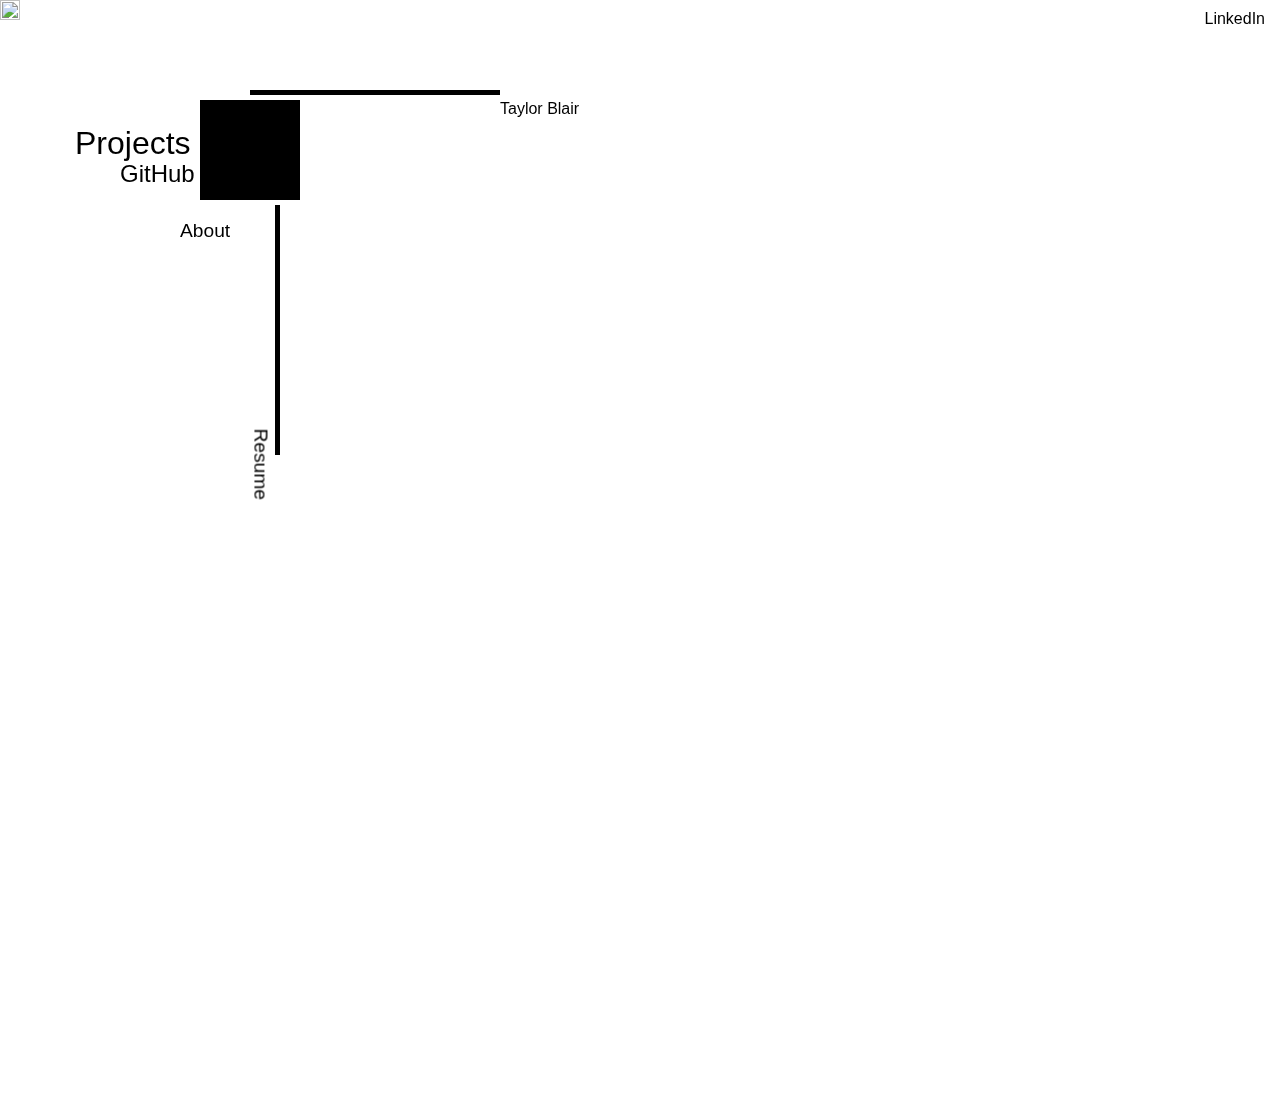
==== index.html @ 354bc7a9 "trying again" ====
<!DOCTYPE html>
<html lang="en">
  <head>
    <meta charset="UTF-8" />
    <meta http-equiv="X-UA-Compatible" content="IE=edge" />
    <meta name="viewport" content="width=device-width, initial-scale=1.0" />
    <link rel="stylesheet" href="homeog.css" />
    <link
      rel="stylesheet"
      href="https://cdn.jsdelivr.net/gh/devicons/devicon@v2.15.1/devicon.min.css"
    />
    <link rel="preconnect" href="https://fonts.googleapis.com" />
    <link rel="preconnect" href="https://fonts.gstatic.com" crossorigin />
    <link
      href="https://fonts.googleapis.com/css2?family=Catamaran:wght@300&display=swap"
      rel="stylesheet"
    />
    <title>Portfolio Home | Taylor Blair</title>
  </head>
  <body>




    <section id="top">
      <a id="image"></a>
      <div class="top-container">
        <style>
            .parent {
                position:absolute;
                width: 100%;
                height: 110%;
            }
            .image1 {
                width: fit-content;
                height: fit-content;
                position: absolute;
                overflow-y: hidden;
                overflow-x: hidden;
                background-repeat: no-repeat;
                background-size: cover;
                image-rendering: optimizeQuality;
                image-rendering: crisp-edges;
          
              
            }
            .image2 {
                margin-top: 0;
                width: fit-content;
                height: fit-content;
                overflow-y: hidden;
                overflow-x: hidden;
                position: absolute;
                background-repeat: no-repeat;
                background-size: cover;
                image-rendering: optimizeQuality;
                image-rendering: crisp-edges;
                        
                         }
          </style>
        </head>
        <nav class="navbar">
    
            <ul class="link-selectors">
              
              
            </ul>
            <ul class="nav-selectors">
              
              <a class="nav-link" href="https://www.linkedin.com/in/taylor-blairr/"
                >LinkedIn</a>
      
            </ul>
          </nav>
        <body>
          <div class="parent">
            <img class="image1" src="https://imgur.com/ekpcjFR.png" />
            <img class="image2" src="https://imgur.com/clYC2AC.png" />
          </div>
        <div class="box"></div>

        <p class="box1"></p>
        <p class="box2"></p>
        <p class="box3"></p>
        <p class="name">Taylor Blair</p>
        
      </div>
    </section>

    <section id="link-container">
      <a class="about" href="aboutfromhome.html">About</a>
      <a class="projects" href="projectsfromhome.html">Projects</a>
      <a
        class="resume"
        href="https://docs.google.com/document/d/1P2zIkbtU6V2x8CGp-a3lzI-mpsRFzjpF_zj5zXHU41s/edit?usp=sharing"
        >Resume</a
      >
      <a class="git" href="https://github.com/Taylorblairr">GitHub</a>
    </section>
    <!-- <section id="about">
        <h1 class="bio-text">Who am I?</h1>

        <div class="about-container">
            <div class="photo">
                <img class ="about-photo" src="https://i.imgur.com/AYAQxtA.jpg"/>
            </div>
            <div class="bio">

                <p class="bio-text">I am a creative based in Utah who specializes in front-end web design and development, graphic and product design, video editing and audio mastering with a passion for creating new and worth while experiences for others.
            </div> -->
    <!-- <section id="my-skills">
                <h1 class="skills">My skills</h1>
                        <div class="tech-icons">
        
                            <div class="icon">
                                <i class="devicon-react-plain"></i>
                                <p class="icon-text">REACT</p>
                            </div>
                                
                            <div class="icon">
                                <i class="devicon-bootstrap-plain"></i>
                                <p class="icon-text">BOOTSTRAP</p>
                            </div> 
                            
                            <div class="icon">
                                <i class="devicon-javascript-plain"></i>
                                <p class="icon-text">JAVASCRIPT</p>
                            </div>
        
                            <div class="icon">
                                <i class="devicon-nodejs-plain"></i>
                                <p class="icon-text">NODEJS</p>
                            </div>
        
                            <div class="icon">
                                <i class="devicon-postgresql-plain"></i>
                                <p class="icon-text">POSTGRESQL</p>
                            </div>
        
                            <div class="icon">
                                <i class="devicon-heroku-original"></i>
                                <p class="icon-text">HEROKU</p>
                            </div>
        
                            <div class="icon">
                                <i class="devicon-express-original"></i>
                                <p class="icon-text">EXPRESS</p>
                            </div>
        
                            <div class="icon">
                                <i class="devicon-github-original"></i>
                                <p class="icon-text">GITHUB</p>
                            </div>
        
                            <div class="icon">
                                <i class="devicon-html5-plain"></i>
                                <p class="icon-text">HTML</p>
                            </div>
        
                            <div class="icon">
                                <i class="devicon-css3-plain"></i>
                                <p class="icon-text">CSS</p>
                            </div>
        
                        </div>
        
            </section>
             -->
    <!-- </div>  
        
        
    </section>

    
    <section id="projects">
        <h1 class="projects-header">Coding Projects</h1>
        <div class="projects-container">
        
                <div class="first-project">
                    <div class="project-card">
                        <div class="project-body">
                            <p class="project-body-header">PHMI Cassette Sales Page</p>
                            <img class="project-photo" src="https://i.imgur.com/jyp89qk.png"/>
                            <p class="project-body-text">A full-stack web application that allows users to pull in stock items from a PostgreSQL database. 
                             It uses axios requests to pull from the database and pushes the stock to the front-end.
                            </p>
                            <p class="project-framework">Javascript | HTML | CSS | Node.js | Express | CORS | Axios | PostgreSQL | JSON</p>
                            <div class="project-links">
                                <a class="project-link" href="https://www.youtube.com/watch?v=ZJTH6AJgSHM">Demo Video</a>
                                <a class="project-link" href="https://github.com/Taylorblairr/Foundations-Capstone">Github</a>
                            </div>
                        </div>
                    </div>
             
            </div>
            <div class="second-project">
                <div class="project-card">
                    <div class="project-body">
                        <p class="project-body-header">VegViews</p>
                        <img class="project-photo" src="https://i.imgur.com/1KsMj4O.png"/>
                        <p class="project-body-text">A full-stack web application that allows users to submit and review/rate vegan and vegetarian products with added integration for comments on reviews 
                        </p>
                        <p class="project-framework">Javascript | HTML | CSS | React | Bootstrap | Node.js | Express | CORS | Axios | PostgreSQL | PHPADMIN | JSON</p>
                        <div class="project-links">
                            <a class="project-link" href="https://www.youtube.com/watch?v=w_sQ6Ti1ooM">Demo Video</a>
                            <a class="project-link" href="https://github.com/Taylorblairr/vegviews">Github</a>
                        </div>
                    </div>
                </div>
        </div>
    </section>

    <section id="projects2">
        <h1 class="projects-header">Creative Projects</h1>
        <div class="projects-container">
           
                <div class="first-project">
                    <div class="project-card">
                        <div class="project-body">
                            <p class="project-body-header">PHMI</p>
                            <img class="project-photo" src="https://i.imgur.com/LQJwnse.jpg"/>
                            <p class="project-body-text">A long running DIY music label. Founded by me in 2014, housing primarily ambient and experimental music. I have handled all product design and marketing for this project, from cassettes to mini CDs, digital releases and short films
                            </p>
                            <p class="project-framework">Photoshop | Audio Mastering | Advertising | Product Design | Premiere Pro </p>
                            <div class="project-links">
                                <a class="project-link" href="https://pleasehatemeincc.bandcamp.com/merch">Products I have designed</a>
                            </div>
                        </div>
                    </div>
               
            </div>
            <div class="second-project">
                <div class="project-card">
                    <div class="project-body">
                        <p class="project-body-header">Pray For The People</p>
                        <img class="project-photo" src="https://i.imgur.com/swjXBW3.png"/>
                        <p class="project-body-text"> A short film project inspired by classic Team Fortress 2 rocket jump and frag montages. All recorded and animated in the source engine, all performed by me
                        </p>
                        <p class="project-framework">Team Fortress 2 | Lawena |  HLAE | OBS | Premiere Pro | Sony Acid | After Effects</p>
                        <div class="project-links">
                            <a class="project-link" href="https://www.youtube.com/watch?v=c9x4sB9TbiQ">Video</a>
                        </div>
                    </div>
                </div>
        </div>
    </section>
    <footer id="footer">
        <div class="footer-container">
            <p class="footer-text">Designed and built by Taylor Blair</p>
            <div class="footer-social-media">
               
                <a href="https://github.com/Taylorblairr"> <i class="devicon-github-original-wordmark"></i>

                </a>

                <a href="https://www.linkedin.com/in/taylor-blairr/"><i class="devicon-linkedin-plain"></i>
                </a>
            </div>
        </div>
    </footer> -->
    <!-- <script src="home.js"></script>
</body>
</html>
  </body>
</html> -->

<!-- <div class="imgcontainer">
    <img class="image1" src="https://i.imgur.com/AaJhc3Q.png"></div>
    <img class="image2" src="https://lh3.googleusercontent.com/[base64]w1529-h860-s-no?authuser=2"></div>
  </div>
  </body> -->
  </body>
</html>
---- homeog.css ----
* {
  margin: 0;
  padding: 0;
  border: 0;
  outline: 0;
  font-size: 100%;
  vertical-align: baseline;
  background: transparent;
  font-family: Arial, Helvetica, sans-serif;
}

body {
  margin-top: 0;
  margin: 0px;
  padding: 0px;
  overflow-x: hidden;
  overflow-y: hidden;
}
.navbar {
  display: flex;
  background-color: rgba(0, 0, 0, 0);
  position: fixed;
  width: 100%;
  z-index: 3;
  animation-name: nav;
  animation-duration: 7.5s;
  animation-delay: 0s;
  animation-fill-mode: forwards;
}

@keyframes nav {
  0% {
    opacity: 0;
  }
  90% {
    opacity: 0;
  }
  100% {
    opacity: 1;
  }
}

.nav-selectors {
  width: 100%;
  display: flex;
  justify-content: flex-end;
  text-align: center;
  align-items: center;
}

.nav-link {
  display: flex;
  justify-content: space-between;
  align-items: center;
  text-decoration: none;
  color: rgb(0, 0, 0);
  padding: 10px;
  margin-right: 5px;
}

.nav-link:hover {
  color: white;
  background-color: rgb(69, 71, 81);
}

#top-container {
  width: 100%;
  height: 80vh;
  margin: 5vh auto;
  border: 2px solid;
  position: absolute;
}

.box1 {
  display: flex;
  position: relative;
  top: 100px;
  left: 200px;
  height: 100px;
  width: 100px;
  background-color: rgb(0, 0, 0);

  vertical-align: top;

  animation-name: box1;
  animation-duration: 5s;
  animation-delay: 1s;
  animation-fill-mode: backwards;
}

@keyframes box1 {
  from {
    left: -100px;
    opacity: 0%;
  }
  to {
    left: 200px;
    opacity: 100%;
  }
}

.box2 {
  display: flex;
  position: relative;
  top: -10px;
  left: 250px;
  height: 5px;
  width: 250px;
  background-color: rgb(0, 0, 0);
  vertical-align: top;

  animation-name: box2;
  animation-duration: 4s;
  animation-delay: 2s;
  animation-fill-mode: backwards;
}

@keyframes box2 {
  from {
    top: -100px;
    opacity: 0%;
  }
  to {
    top: -10px;
    opacity: 100%;
  }
}

.box3 {
  display: flex;
  position: relative;
  top: 100px;
  left: 275px;
  height: 250px;
  width: 5px;
  background-color: rgb(0, 0, 0);
  vertical-align: top;

  animation-name: box3;
  animation-duration: 4s;
  animation-delay: 2s;
  animation-fill-mode: backwards;
}

@keyframes box3 {
  from {
    top: 500px;
    opacity: 0%;
  }
  to {
    top: 100px;
    opacity: 100%;
  }
}

#link-container {
  width: 80%;
  height: 80vh;
  margin: 5vh auto;
  position: absolute;
  vertical-align: top;
}
.name {
  display: flex;
  position: fixed;
  top: 100px;
  left: 500px;
  color: black;
  font-family: Arial, Helvetica, sans-serif;
  vertical-align: top;
  animation-name: link;
  animation-duration: 7.5s;
  animation-delay: 0s;
  animation-fill-mode: forwards;
}
.about {
  display: flex;
  position: fixed;
  top: 220px;
  left: 180px;
  color: black;
  font-size: larger;
  font-family: Arial, Helvetica, sans-serif;
  text-decoration: none;
  vertical-align: top;
  animation-name: link;
  animation-duration: 7.5s;
  animation-delay: 0s;
  animation-fill-mode: forwards;
}
.projects {
  display: flex;
  position: fixed;
  top: 125px;
  left: 75px;
  color: black;
  font-size: xx-large;
  font-family: Arial, Helvetica, sans-serif;
  text-decoration: none;
  vertical-align: top;
  animation-name: link;
  animation-duration: 7.5s;
  animation-delay: 0s;
  animation-fill-mode: forwards;
}
.git {
  display: flex;
  position: fixed;
  top: 160px;
  left: 120px;
  color: black;
  font-size: x-large;
  font-family: Arial, Helvetica, sans-serif;
  text-decoration: none;
  vertical-align: top;
  animation-name: link;
  animation-duration: 7.5s;
  animation-delay: 0s;
  animation-fill-mode: forwards;
}
.resume {
  transform-origin: top right;
  display: flex;
  position: fixed;
  top: 500px;
  left: 200px;
  transform: rotate(90deg);
  color: black;
  font-size: larger;
  font-family: Arial, Helvetica, sans-serif;
  text-decoration: none;
  vertical-align: top;
  animation-name: link;
  animation-duration: 7.5s;
  animation-delay: 0s;
  animation-fill-mode: both;
}

@keyframes link {
  0% {
    opacity: 0;
    color: #000000;
  }
  90% {
    opacity: 0;
    color: #000000;
  }
  100% {
    opacity: 1;
    color: #000;
  }
}

.image1 {
  opacity: 1;
  transition: 500ms;
  transform: translateY(0);
  transform-origin: bottom;
}

html.is-animating .image1 {
  opacity: 1;
  top: 10;
}
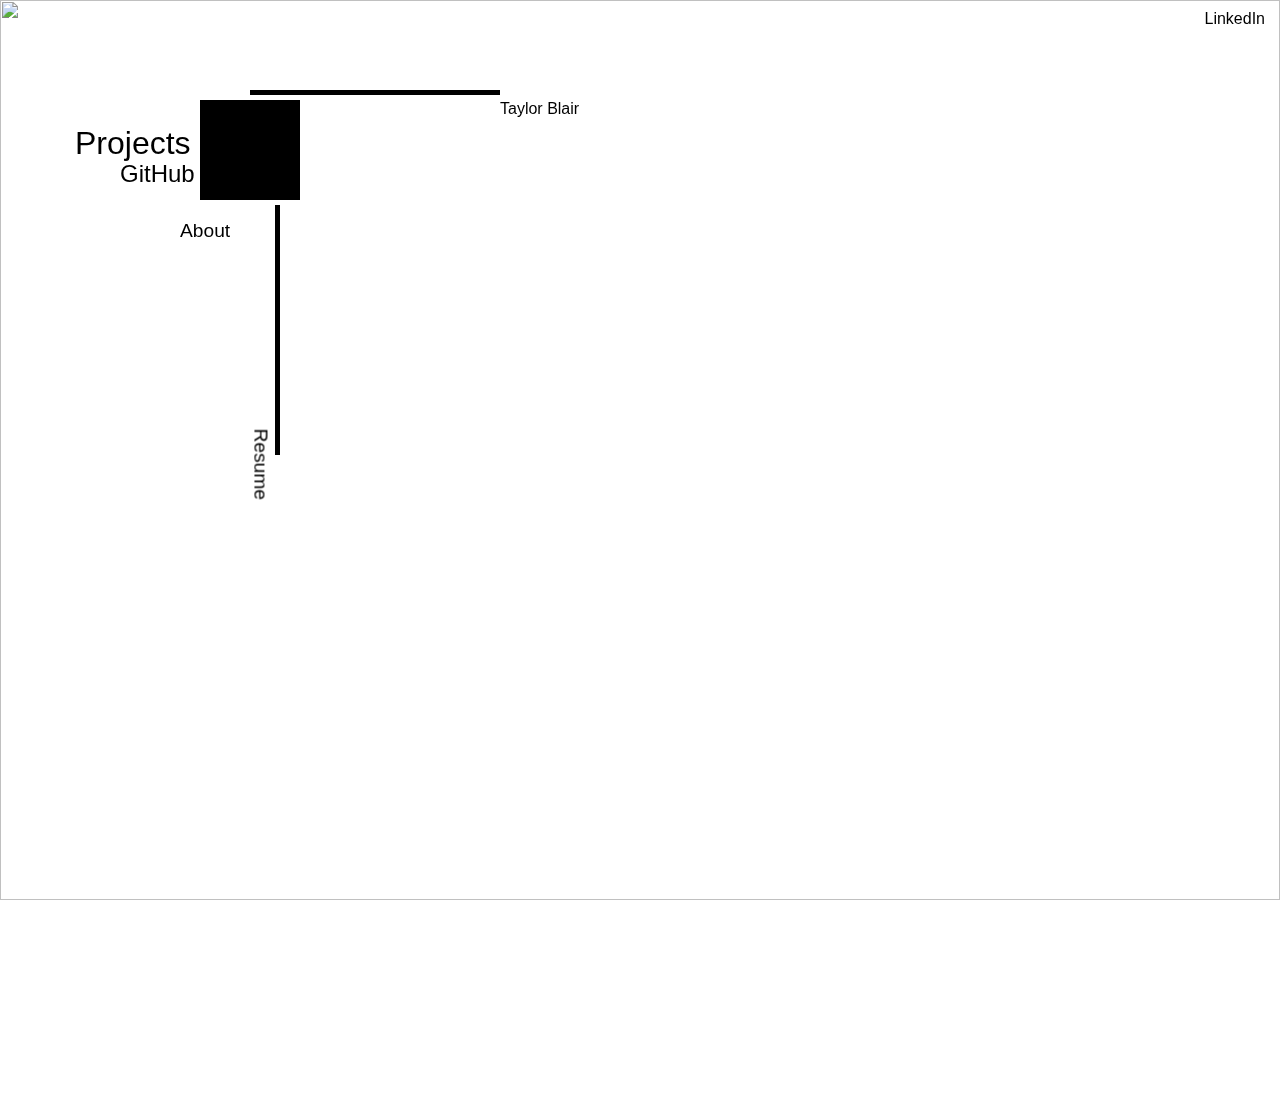
==== commit 2294e826: "trying again" ====
--- a/index.html
+++ b/index.html
@@ -4,11 +4,8 @@
     <meta charset="UTF-8" />
     <meta http-equiv="X-UA-Compatible" content="IE=edge" />
     <meta name="viewport" content="width=device-width, initial-scale=1.0" />
-    <link rel="stylesheet" href="homeog.css" />
-    <link
-      rel="stylesheet"
-      href="https://cdn.jsdelivr.net/gh/devicons/devicon@v2.15.1/devicon.min.css"
-    />
+    <link rel="stylesheet" href="homeog.css" type="text/css">
+ 
     <link rel="preconnect" href="https://fonts.googleapis.com" />
     <link rel="preconnect" href="https://fonts.gstatic.com" crossorigin />
     <link
@@ -32,8 +29,8 @@
                 height: 110%;
             }
             .image1 {
-                width: fit-content;
-                height: fit-content;
+                width: 100vw;
+                height: 100vh;
                 position: absolute;
                 overflow-y: hidden;
                 overflow-x: hidden;
@@ -46,8 +43,8 @@
             }
             .image2 {
                 margin-top: 0;
-                width: fit-content;
-                height: fit-content;
+                width: 100vw;
+  height: 100vh;
                 overflow-y: hidden;
                 overflow-x: hidden;
                 position: absolute;
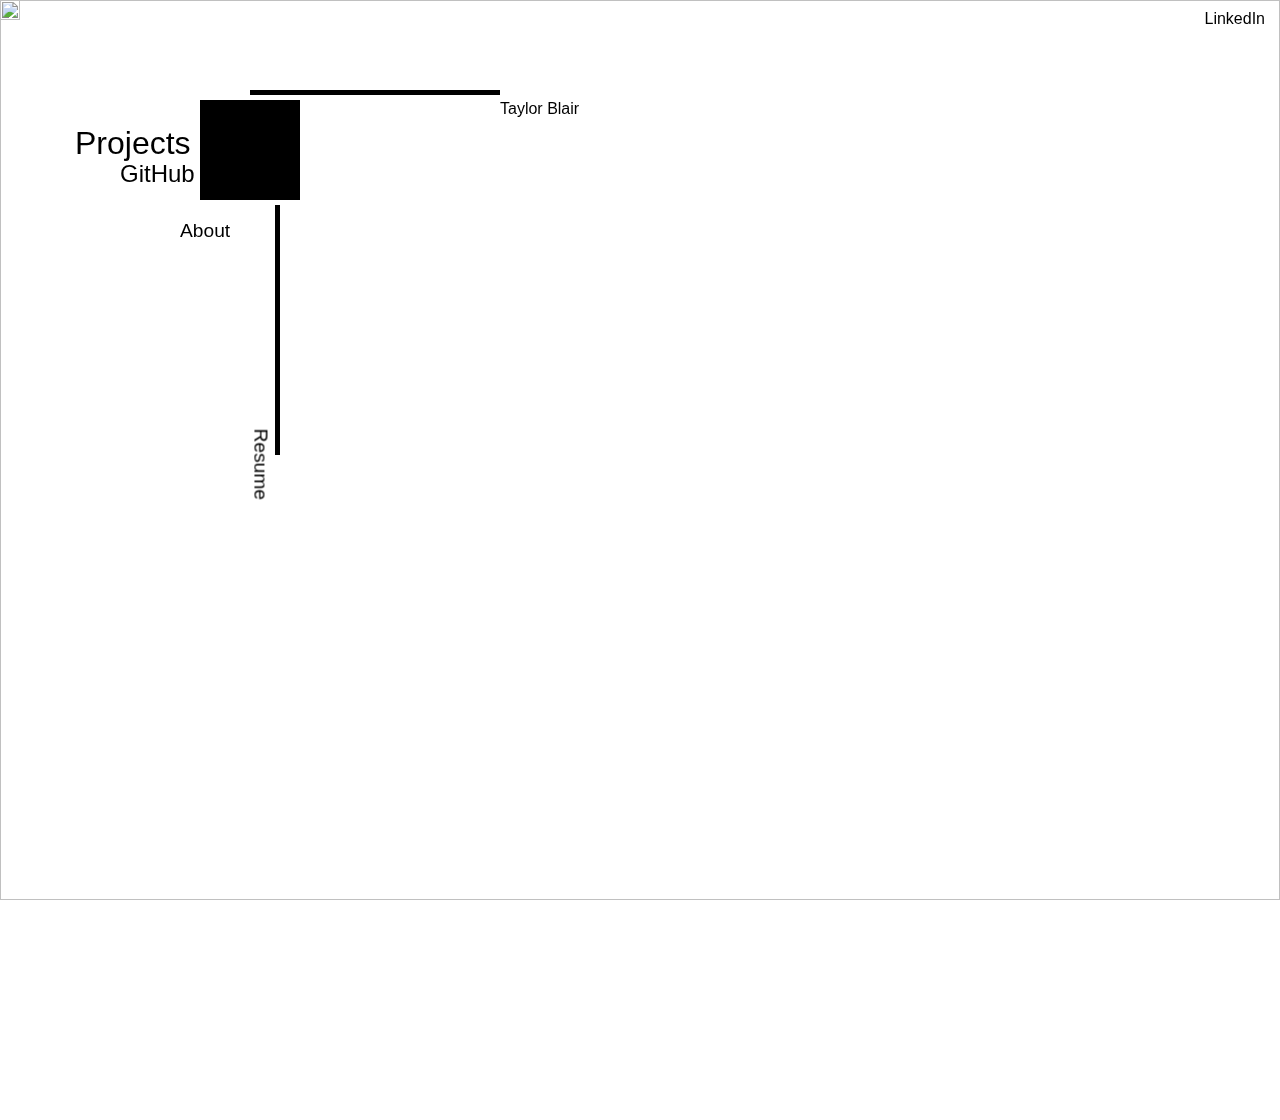
==== commit af5fae1b: "trying again" ====
--- a/index.html
+++ b/index.html
@@ -4,8 +4,11 @@
     <meta charset="UTF-8" />
     <meta http-equiv="X-UA-Compatible" content="IE=edge" />
     <meta name="viewport" content="width=device-width, initial-scale=1.0" />
-    <link rel="stylesheet" href="homeog.css" type="text/css">
- 
+    <link rel="stylesheet" href="homeog.css" />
+    <link
+      rel="stylesheet"
+      href="https://cdn.jsdelivr.net/gh/devicons/devicon@v2.15.1/devicon.min.css"
+    />
     <link rel="preconnect" href="https://fonts.googleapis.com" />
     <link rel="preconnect" href="https://fonts.gstatic.com" crossorigin />
     <link
@@ -43,8 +46,8 @@
             }
             .image2 {
                 margin-top: 0;
-                width: 100vw;
-  height: 100vh;
+                width: fit-content;
+                height: fit-content;
                 overflow-y: hidden;
                 overflow-x: hidden;
                 position: absolute;
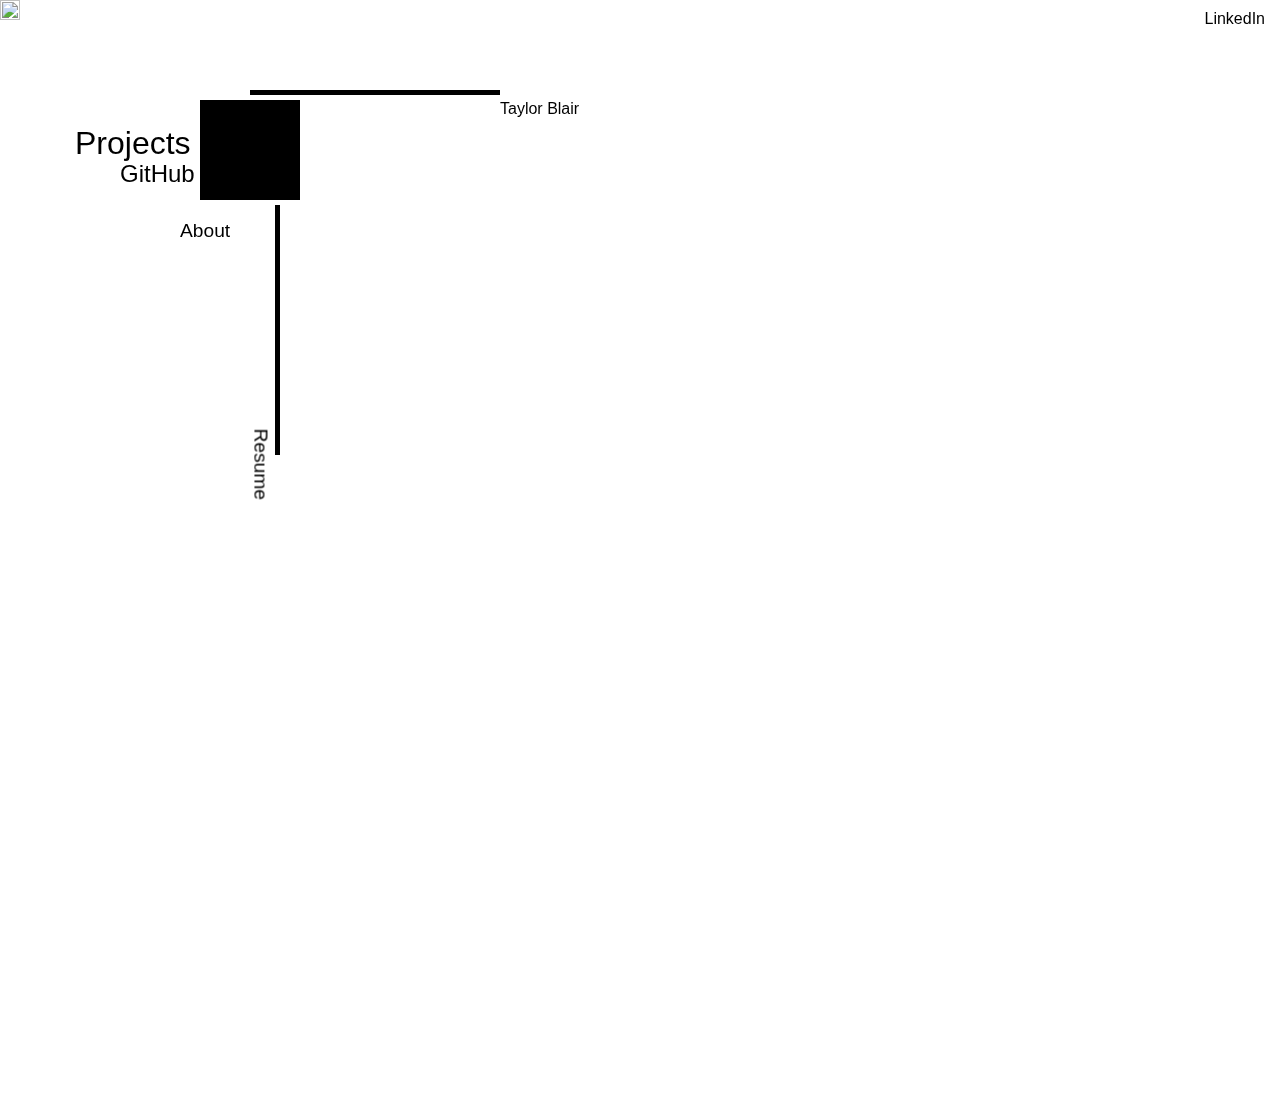
==== commit d7837a33: "trying again" ====
--- a/index.html
+++ b/index.html
@@ -32,8 +32,8 @@
                 height: 110%;
             }
             .image1 {
-                width: 100vw;
-                height: 100vh;
+                width: fit-content;
+                height: fit-content;
                 position: absolute;
                 overflow-y: hidden;
                 overflow-x: hidden;
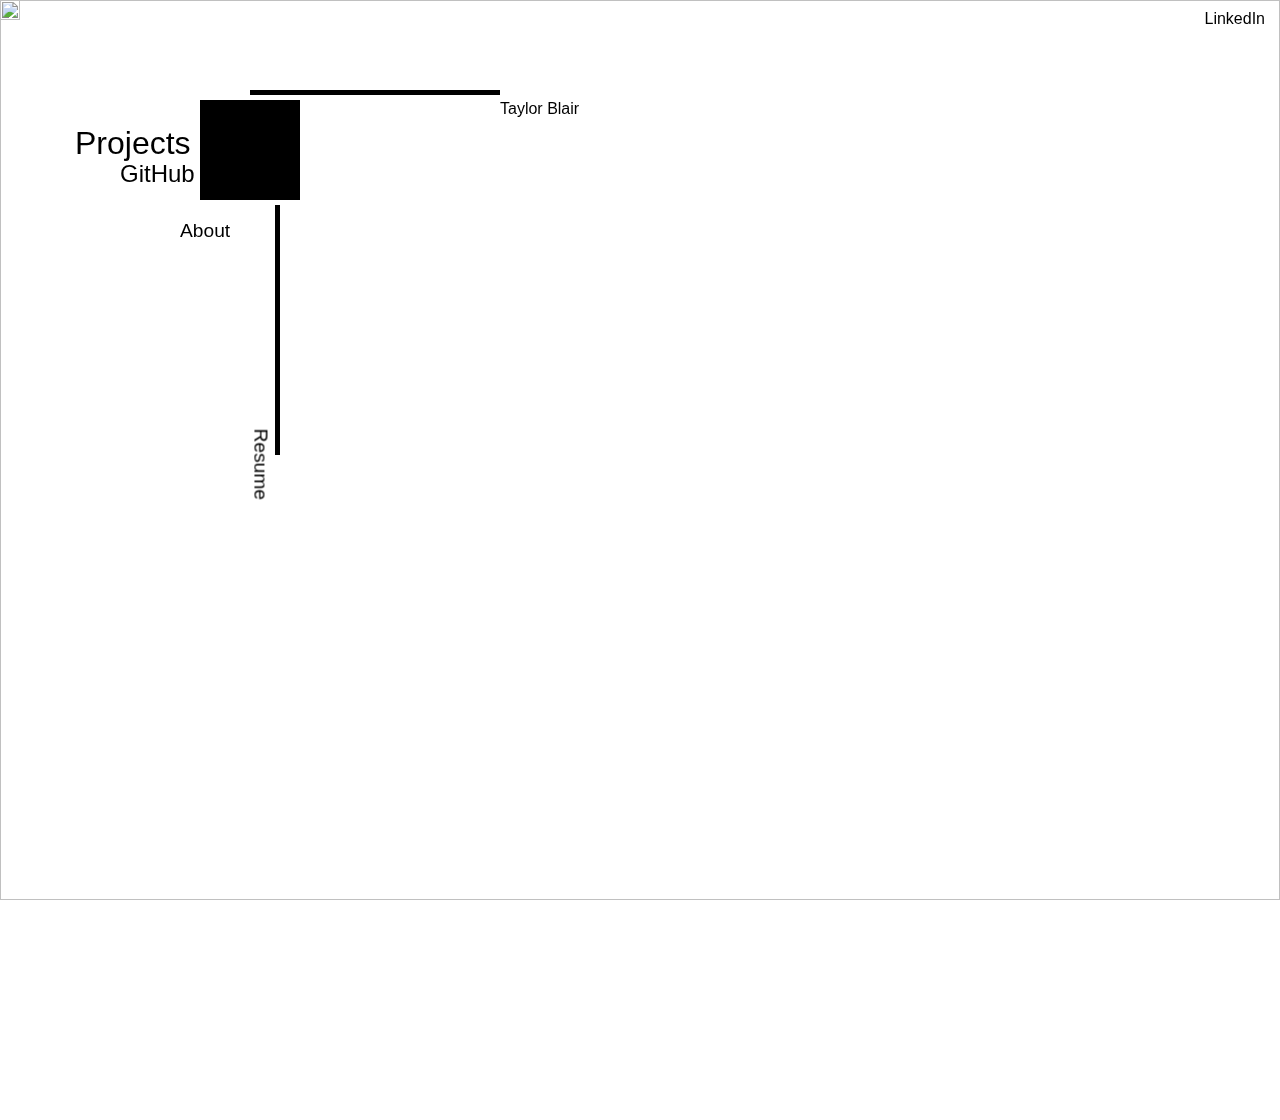
==== commit 16c083e2: "Added resize to BG" ====
--- a/index.html
+++ b/index.html
@@ -1,273 +1,275 @@
-<!DOCTYPE html>
-<html lang="en">
-  <head>
-    <meta charset="UTF-8" />
-    <meta http-equiv="X-UA-Compatible" content="IE=edge" />
-    <meta name="viewport" content="width=device-width, initial-scale=1.0" />
-    <link rel="stylesheet" href="homeog.css" />
-    <link
-      rel="stylesheet"
-      href="https://cdn.jsdelivr.net/gh/devicons/devicon@v2.15.1/devicon.min.css"
-    />
-    <link rel="preconnect" href="https://fonts.googleapis.com" />
-    <link rel="preconnect" href="https://fonts.gstatic.com" crossorigin />
-    <link
-      href="https://fonts.googleapis.com/css2?family=Catamaran:wght@300&display=swap"
-      rel="stylesheet"
-    />
-    <title>Portfolio Home | Taylor Blair</title>
-  </head>
-  <body>
-
-
-
-
-    <section id="top">
-      <a id="image"></a>
-      <div class="top-container">
-        <style>
-            .parent {
-                position:absolute;
-                width: 100%;
-                height: 110%;
-            }
-            .image1 {
-                width: fit-content;
-                height: fit-content;
-                position: absolute;
-                overflow-y: hidden;
-                overflow-x: hidden;
-                background-repeat: no-repeat;
-                background-size: cover;
-                image-rendering: optimizeQuality;
-                image-rendering: crisp-edges;
-          
-              
-            }
-            .image2 {
-                margin-top: 0;
-                width: fit-content;
-                height: fit-content;
-                overflow-y: hidden;
-                overflow-x: hidden;
-                position: absolute;
-                background-repeat: no-repeat;
-                background-size: cover;
-                image-rendering: optimizeQuality;
-                image-rendering: crisp-edges;
-                        
-                         }
-          </style>
-        </head>
-        <nav class="navbar">
-    
-            <ul class="link-selectors">
-              
-              
-            </ul>
-            <ul class="nav-selectors">
-              
-              <a class="nav-link" href="https://www.linkedin.com/in/taylor-blairr/"
-                >LinkedIn</a>
-      
-            </ul>
-          </nav>
-        <body>
-          <div class="parent">
-            <img class="image1" src="https://imgur.com/ekpcjFR.png" />
-            <img class="image2" src="https://imgur.com/clYC2AC.png" />
-          </div>
-        <div class="box"></div>
-
-        <p class="box1"></p>
-        <p class="box2"></p>
-        <p class="box3"></p>
-        <p class="name">Taylor Blair</p>
-        
-      </div>
-    </section>
-
-    <section id="link-container">
-      <a class="about" href="aboutfromhome.html">About</a>
-      <a class="projects" href="projectsfromhome.html">Projects</a>
-      <a
-        class="resume"
-        href="https://docs.google.com/document/d/1P2zIkbtU6V2x8CGp-a3lzI-mpsRFzjpF_zj5zXHU41s/edit?usp=sharing"
-        >Resume</a
-      >
-      <a class="git" href="https://github.com/Taylorblairr">GitHub</a>
-    </section>
-    <!-- <section id="about">
-        <h1 class="bio-text">Who am I?</h1>
-
-        <div class="about-container">
-            <div class="photo">
-                <img class ="about-photo" src="https://i.imgur.com/AYAQxtA.jpg"/>
-            </div>
-            <div class="bio">
-
-                <p class="bio-text">I am a creative based in Utah who specializes in front-end web design and development, graphic and product design, video editing and audio mastering with a passion for creating new and worth while experiences for others.
-            </div> -->
-    <!-- <section id="my-skills">
-                <h1 class="skills">My skills</h1>
-                        <div class="tech-icons">
-        
-                            <div class="icon">
-                                <i class="devicon-react-plain"></i>
-                                <p class="icon-text">REACT</p>
-                            </div>
-                                
-                            <div class="icon">
-                                <i class="devicon-bootstrap-plain"></i>
-                                <p class="icon-text">BOOTSTRAP</p>
-                            </div> 
-                            
-                            <div class="icon">
-                                <i class="devicon-javascript-plain"></i>
-                                <p class="icon-text">JAVASCRIPT</p>
-                            </div>
-        
-                            <div class="icon">
-                                <i class="devicon-nodejs-plain"></i>
-                                <p class="icon-text">NODEJS</p>
-                            </div>
-        
-                            <div class="icon">
-                                <i class="devicon-postgresql-plain"></i>
-                                <p class="icon-text">POSTGRESQL</p>
-                            </div>
-        
-                            <div class="icon">
-                                <i class="devicon-heroku-original"></i>
-                                <p class="icon-text">HEROKU</p>
-                            </div>
-        
-                            <div class="icon">
-                                <i class="devicon-express-original"></i>
-                                <p class="icon-text">EXPRESS</p>
-                            </div>
-        
-                            <div class="icon">
-                                <i class="devicon-github-original"></i>
-                                <p class="icon-text">GITHUB</p>
-                            </div>
-        
-                            <div class="icon">
-                                <i class="devicon-html5-plain"></i>
-                                <p class="icon-text">HTML</p>
-                            </div>
-        
-                            <div class="icon">
-                                <i class="devicon-css3-plain"></i>
-                                <p class="icon-text">CSS</p>
-                            </div>
-        
-                        </div>
-        
-            </section>
-             -->
-    <!-- </div>  
-        
-        
-    </section>
-
-    
-    <section id="projects">
-        <h1 class="projects-header">Coding Projects</h1>
-        <div class="projects-container">
-        
-                <div class="first-project">
-                    <div class="project-card">
-                        <div class="project-body">
-                            <p class="project-body-header">PHMI Cassette Sales Page</p>
-                            <img class="project-photo" src="https://i.imgur.com/jyp89qk.png"/>
-                            <p class="project-body-text">A full-stack web application that allows users to pull in stock items from a PostgreSQL database. 
-                             It uses axios requests to pull from the database and pushes the stock to the front-end.
-                            </p>
-                            <p class="project-framework">Javascript | HTML | CSS | Node.js | Express | CORS | Axios | PostgreSQL | JSON</p>
-                            <div class="project-links">
-                                <a class="project-link" href="https://www.youtube.com/watch?v=ZJTH6AJgSHM">Demo Video</a>
-                                <a class="project-link" href="https://github.com/Taylorblairr/Foundations-Capstone">Github</a>
-                            </div>
-                        </div>
-                    </div>
-             
-            </div>
-            <div class="second-project">
-                <div class="project-card">
-                    <div class="project-body">
-                        <p class="project-body-header">VegViews</p>
-                        <img class="project-photo" src="https://i.imgur.com/1KsMj4O.png"/>
-                        <p class="project-body-text">A full-stack web application that allows users to submit and review/rate vegan and vegetarian products with added integration for comments on reviews 
-                        </p>
-                        <p class="project-framework">Javascript | HTML | CSS | React | Bootstrap | Node.js | Express | CORS | Axios | PostgreSQL | PHPADMIN | JSON</p>
-                        <div class="project-links">
-                            <a class="project-link" href="https://www.youtube.com/watch?v=w_sQ6Ti1ooM">Demo Video</a>
-                            <a class="project-link" href="https://github.com/Taylorblairr/vegviews">Github</a>
-                        </div>
-                    </div>
-                </div>
-        </div>
-    </section>
-
-    <section id="projects2">
-        <h1 class="projects-header">Creative Projects</h1>
-        <div class="projects-container">
-           
-                <div class="first-project">
-                    <div class="project-card">
-                        <div class="project-body">
-                            <p class="project-body-header">PHMI</p>
-                            <img class="project-photo" src="https://i.imgur.com/LQJwnse.jpg"/>
-                            <p class="project-body-text">A long running DIY music label. Founded by me in 2014, housing primarily ambient and experimental music. I have handled all product design and marketing for this project, from cassettes to mini CDs, digital releases and short films
-                            </p>
-                            <p class="project-framework">Photoshop | Audio Mastering | Advertising | Product Design | Premiere Pro </p>
-                            <div class="project-links">
-                                <a class="project-link" href="https://pleasehatemeincc.bandcamp.com/merch">Products I have designed</a>
-                            </div>
-                        </div>
-                    </div>
-               
-            </div>
-            <div class="second-project">
-                <div class="project-card">
-                    <div class="project-body">
-                        <p class="project-body-header">Pray For The People</p>
-                        <img class="project-photo" src="https://i.imgur.com/swjXBW3.png"/>
-                        <p class="project-body-text"> A short film project inspired by classic Team Fortress 2 rocket jump and frag montages. All recorded and animated in the source engine, all performed by me
-                        </p>
-                        <p class="project-framework">Team Fortress 2 | Lawena |  HLAE | OBS | Premiere Pro | Sony Acid | After Effects</p>
-                        <div class="project-links">
-                            <a class="project-link" href="https://www.youtube.com/watch?v=c9x4sB9TbiQ">Video</a>
-                        </div>
-                    </div>
-                </div>
-        </div>
-    </section>
-    <footer id="footer">
-        <div class="footer-container">
-            <p class="footer-text">Designed and built by Taylor Blair</p>
-            <div class="footer-social-media">
-               
-                <a href="https://github.com/Taylorblairr"> <i class="devicon-github-original-wordmark"></i>
-
-                </a>
-
-                <a href="https://www.linkedin.com/in/taylor-blairr/"><i class="devicon-linkedin-plain"></i>
-                </a>
-            </div>
-        </div>
-    </footer> -->
-    <!-- <script src="home.js"></script>
-</body>
-</html>
-  </body>
-</html> -->
-
-<!-- <div class="imgcontainer">
-    <img class="image1" src="https://i.imgur.com/AaJhc3Q.png"></div>
-    <img class="image2" src="https://lh3.googleusercontent.com/[base64]w1529-h860-s-no?authuser=2"></div>
-  </div>
-  </body> -->
-  </body>
-</html>
+<!DOCTYPE html>
+<html lang="en">
+  <head>
+    <meta charset="UTF-8" />
+    <meta http-equiv="X-UA-Compatible" content="IE=edge" />
+    <meta name="viewport" content="width=device-width, initial-scale=1.0" />
+    <link rel="stylesheet" href="homeog.css" />
+    <link
+      rel="stylesheet"
+      href="https://cdn.jsdelivr.net/gh/devicons/devicon@v2.15.1/devicon.min.css"
+    />
+    <link rel="preconnect" href="https://fonts.googleapis.com" />
+    <link rel="preconnect" href="https://fonts.gstatic.com" crossorigin />
+    <link
+      href="https://fonts.googleapis.com/css2?family=Catamaran:wght@300&display=swap"
+      rel="stylesheet"
+    />
+    <title>Portfolio Home | Taylor Blair</title>
+  </head>
+  <body>
+
+
+
+
+    <section id="top">
+      <a id="image"></a>
+      <div class="top-container">
+        <style>
+            .parent {
+                position:absolute;
+                width: 100%;
+                height: 110%;
+            }
+            .image1 {
+                width: 100vw   ;
+                height: 100vh;
+                position: absolute;
+                overflow-y: hidden;
+                overflow-x: hidden;
+                animation: none !important;
+  transition: none !important;
+                background-repeat: no-repeat;
+                background-size: cover;
+                image-rendering: optimizeQuality;
+                image-rendering: crisp-edges; 
+          
+              
+            }
+            .image2 {
+                margin-top: 0;
+                width: fit-content;
+                height: fit-content;
+                overflow-y: hidden;
+                overflow-x: hidden;
+                position: absolute;
+                background-repeat: no-repeat;
+                background-size: cover;
+                image-rendering: optimizeQuality;
+                image-rendering: crisp-edges;
+                        
+                         }
+          </style>
+        </head>
+        <nav class="navbar">
+    
+            <ul class="link-selectors">
+              
+              
+            </ul>
+            <ul class="nav-selectors">
+              
+              <a class="nav-link" href="https://www.linkedin.com/in/taylor-blairr/"
+                >LinkedIn</a>
+      
+            </ul>
+          </nav>
+        <body>
+          <div class="parent">
+            <img class="image1" src="https://imgur.com/ekpcjFR.png" />
+            <img class="image2" src="https://imgur.com/clYC2AC.png" />
+          </div>
+        <div class="box"></div>
+
+        <p class="box1"></p>
+        <p class="box2"></p>
+        <p class="box3"></p>
+        <p class="name">Taylor Blair</p>
+        
+      </div>
+    </section>
+
+    <section id="link-container">
+      <a class="about" href="aboutfromhome.html">About</a>
+      <a class="projects" href="projectsfromhome.html">Projects</a>
+      <a
+        class="resume"
+        href="https://docs.google.com/document/d/1P2zIkbtU6V2x8CGp-a3lzI-mpsRFzjpF_zj5zXHU41s/edit?usp=sharing"
+        >Resume</a
+      >
+      <a class="git" href="https://github.com/Taylorblairr">GitHub</a>
+    </section>
+    <!-- <section id="about">
+        <h1 class="bio-text">Who am I?</h1>
+
+        <div class="about-container">
+            <div class="photo">
+                <img class ="about-photo" src="https://i.imgur.com/AYAQxtA.jpg"/>
+            </div>
+            <div class="bio">
+
+                <p class="bio-text">I am a creative based in Utah who specializes in front-end web design and development, graphic and product design, video editing and audio mastering with a passion for creating new and worth while experiences for others.
+            </div> -->
+    <!-- <section id="my-skills">
+                <h1 class="skills">My skills</h1>
+                        <div class="tech-icons">
+        
+                            <div class="icon">
+                                <i class="devicon-react-plain"></i>
+                                <p class="icon-text">REACT</p>
+                            </div>
+                                
+                            <div class="icon">
+                                <i class="devicon-bootstrap-plain"></i>
+                                <p class="icon-text">BOOTSTRAP</p>
+                            </div> 
+                            
+                            <div class="icon">
+                                <i class="devicon-javascript-plain"></i>
+                                <p class="icon-text">JAVASCRIPT</p>
+                            </div>
+        
+                            <div class="icon">
+                                <i class="devicon-nodejs-plain"></i>
+                                <p class="icon-text">NODEJS</p>
+                            </div>
+        
+                            <div class="icon">
+                                <i class="devicon-postgresql-plain"></i>
+                                <p class="icon-text">POSTGRESQL</p>
+                            </div>
+        
+                            <div class="icon">
+                                <i class="devicon-heroku-original"></i>
+                                <p class="icon-text">HEROKU</p>
+                            </div>
+        
+                            <div class="icon">
+                                <i class="devicon-express-original"></i>
+                                <p class="icon-text">EXPRESS</p>
+                            </div>
+        
+                            <div class="icon">
+                                <i class="devicon-github-original"></i>
+                                <p class="icon-text">GITHUB</p>
+                            </div>
+        
+                            <div class="icon">
+                                <i class="devicon-html5-plain"></i>
+                                <p class="icon-text">HTML</p>
+                            </div>
+        
+                            <div class="icon">
+                                <i class="devicon-css3-plain"></i>
+                                <p class="icon-text">CSS</p>
+                            </div>
+        
+                        </div>
+        
+            </section>
+             -->
+    <!-- </div>  
+        
+        
+    </section>
+
+    
+    <section id="projects">
+        <h1 class="projects-header">Coding Projects</h1>
+        <div class="projects-container">
+        
+                <div class="first-project">
+                    <div class="project-card">
+                        <div class="project-body">
+                            <p class="project-body-header">PHMI Cassette Sales Page</p>
+                            <img class="project-photo" src="https://i.imgur.com/jyp89qk.png"/>
+                            <p class="project-body-text">A full-stack web application that allows users to pull in stock items from a PostgreSQL database. 
+                             It uses axios requests to pull from the database and pushes the stock to the front-end.
+                            </p>
+                            <p class="project-framework">Javascript | HTML | CSS | Node.js | Express | CORS | Axios | PostgreSQL | JSON</p>
+                            <div class="project-links">
+                                <a class="project-link" href="https://www.youtube.com/watch?v=ZJTH6AJgSHM">Demo Video</a>
+                                <a class="project-link" href="https://github.com/Taylorblairr/Foundations-Capstone">Github</a>
+                            </div>
+                        </div>
+                    </div>
+             
+            </div>
+            <div class="second-project">
+                <div class="project-card">
+                    <div class="project-body">
+                        <p class="project-body-header">VegViews</p>
+                        <img class="project-photo" src="https://i.imgur.com/1KsMj4O.png"/>
+                        <p class="project-body-text">A full-stack web application that allows users to submit and review/rate vegan and vegetarian products with added integration for comments on reviews 
+                        </p>
+                        <p class="project-framework">Javascript | HTML | CSS | React | Bootstrap | Node.js | Express | CORS | Axios | PostgreSQL | PHPADMIN | JSON</p>
+                        <div class="project-links">
+                            <a class="project-link" href="https://www.youtube.com/watch?v=w_sQ6Ti1ooM">Demo Video</a>
+                            <a class="project-link" href="https://github.com/Taylorblairr/vegviews">Github</a>
+                        </div>
+                    </div>
+                </div>
+        </div>
+    </section>
+
+    <section id="projects2">
+        <h1 class="projects-header">Creative Projects</h1>
+        <div class="projects-container">
+           
+                <div class="first-project">
+                    <div class="project-card">
+                        <div class="project-body">
+                            <p class="project-body-header">PHMI</p>
+                            <img class="project-photo" src="https://i.imgur.com/LQJwnse.jpg"/>
+                            <p class="project-body-text">A long running DIY music label. Founded by me in 2014, housing primarily ambient and experimental music. I have handled all product design and marketing for this project, from cassettes to mini CDs, digital releases and short films
+                            </p>
+                            <p class="project-framework">Photoshop | Audio Mastering | Advertising | Product Design | Premiere Pro </p>
+                            <div class="project-links">
+                                <a class="project-link" href="https://pleasehatemeincc.bandcamp.com/merch">Products I have designed</a>
+                            </div>
+                        </div>
+                    </div>
+               
+            </div>
+            <div class="second-project">
+                <div class="project-card">
+                    <div class="project-body">
+                        <p class="project-body-header">Pray For The People</p>
+                        <img class="project-photo" src="https://i.imgur.com/swjXBW3.png"/>
+                        <p class="project-body-text"> A short film project inspired by classic Team Fortress 2 rocket jump and frag montages. All recorded and animated in the source engine, all performed by me
+                        </p>
+                        <p class="project-framework">Team Fortress 2 | Lawena |  HLAE | OBS | Premiere Pro | Sony Acid | After Effects</p>
+                        <div class="project-links">
+                            <a class="project-link" href="https://www.youtube.com/watch?v=c9x4sB9TbiQ">Video</a>
+                        </div>
+                    </div>
+                </div>
+        </div>
+    </section>
+    <footer id="footer">
+        <div class="footer-container">
+            <p class="footer-text">Designed and built by Taylor Blair</p>
+            <div class="footer-social-media">
+               
+                <a href="https://github.com/Taylorblairr"> <i class="devicon-github-original-wordmark"></i>
+
+                </a>
+
+                <a href="https://www.linkedin.com/in/taylor-blairr/"><i class="devicon-linkedin-plain"></i>
+                </a>
+            </div>
+        </div>
+    </footer> -->
+    <!-- <script src="home.js"></script>
+</body>
+</html>
+  </body>
+</html> -->
+
+<!-- <div class="imgcontainer">
+    <img class="image1" src="https://i.imgur.com/AaJhc3Q.png"></div>
+    <img class="image2" src="https://lh3.googleusercontent.com/[base64]w1529-h860-s-no?authuser=2"></div>
+  </div>
+  </body> -->
+  </body>
+</html>
